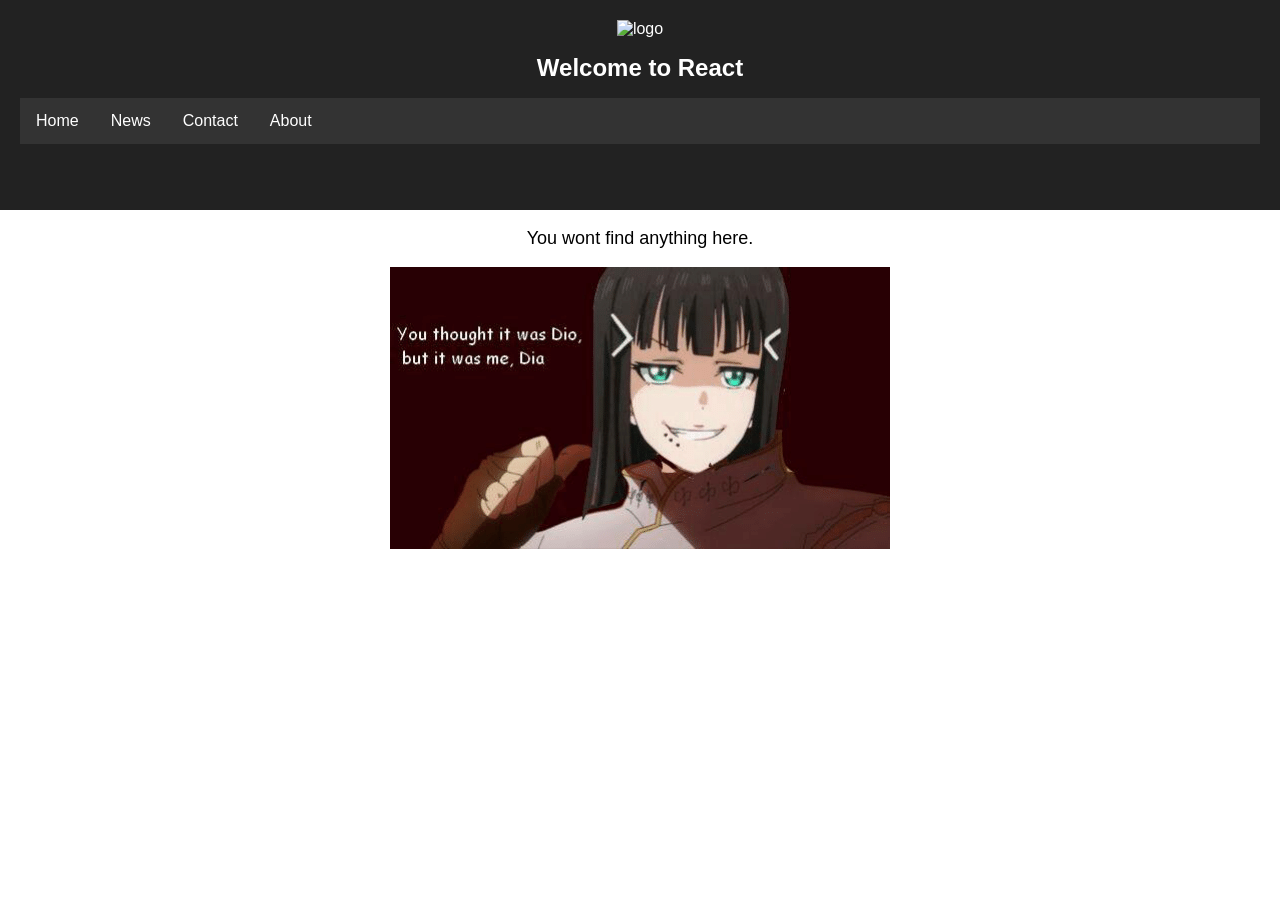
==== index.html @ 2bc72094 "firstbuild" ====
<!DOCTYPE html><html lang="en"><head><meta charset="utf-8"><meta name="viewport" content="width=device-width,initial-scale=1,shrink-to-fit=no"><meta name="theme-color" content="#000000"><link rel="manifest" href="/manifest.json"><link rel="shortcut icon" href="/favicon.ico"><title>React App</title><link href="/static/css/main.95209ab4.css" rel="stylesheet"></head><body><noscript>You need to enable JavaScript to run this app.</noscript><div id="root"></div><script type="text/javascript" src="/static/js/main.a22bb50f.js"></script></body></html>
---- static/css/main.95209ab4.css ----
body{margin:0;padding:0;font-family:sans-serif}.App{text-align:center}.App-intro{font-size:large}.App-logo{-webkit-animation:App-logo-spin infinite 20s linear;animation:App-logo-spin infinite 20s linear;height:80px}.App-header{background-color:#222;height:170px;padding:20px;color:#fff}.App-title{font-size:1.5em}ul{list-style-type:none;margin:0;padding:0;overflow:hidden;background-color:#333}li{float:left}li .nav_link{display:block;color:#fff;text-align:center;padding:14px 16px;text-decoration:none}li .nav_link:hover{background-color:#111}@-webkit-keyframes App-logo-spin{0%{-webkit-transform:rotate(0deg);transform:rotate(0deg)}to{-webkit-transform:rotate(1turn);transform:rotate(1turn)}}@keyframes App-logo-spin{0%{-webkit-transform:rotate(0deg);transform:rotate(0deg)}to{-webkit-transform:rotate(1turn);transform:rotate(1turn)}}.App-intro{font-size:large}
/*# sourceMappingURL=main.95209ab4.css.map*/
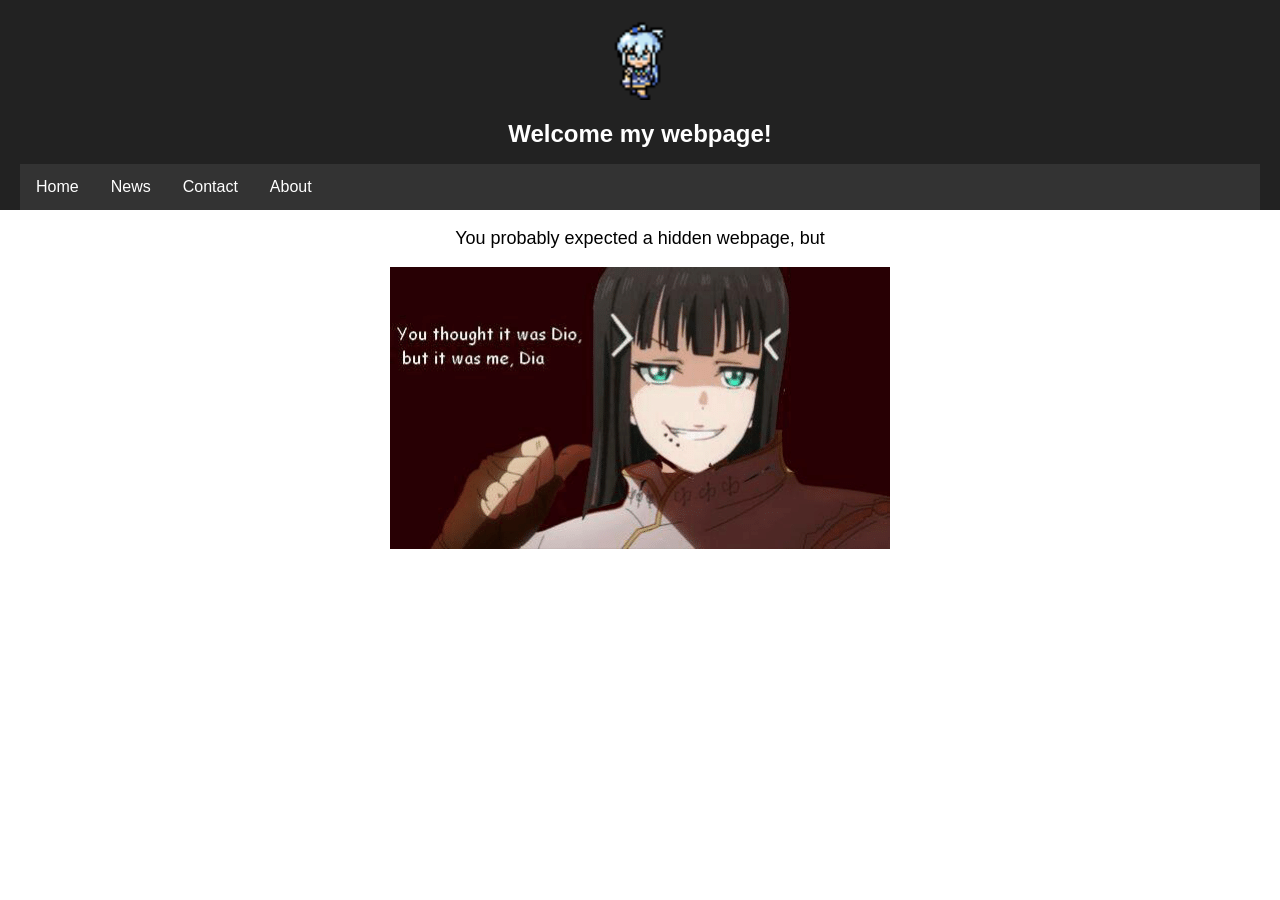
==== commit b2cb7d03: "akuaAdded" ====
--- a/index.html
+++ b/index.html
@@ -1 +1 @@
-<!DOCTYPE html><html lang="en"><head><meta charset="utf-8"><meta name="viewport" content="width=device-width,initial-scale=1,shrink-to-fit=no"><meta name="theme-color" content="#000000"><link rel="manifest" href="/manifest.json"><link rel="shortcut icon" href="/favicon.ico"><title>React App</title><link href="/static/css/main.95209ab4.css" rel="stylesheet"></head><body><noscript>You need to enable JavaScript to run this app.</noscript><div id="root"></div><script type="text/javascript" src="/static/js/main.a22bb50f.js"></script></body></html>+<!DOCTYPE html><html lang="en"><head><meta charset="utf-8"><meta name="viewport" content="width=device-width,initial-scale=1,shrink-to-fit=no"><meta name="theme-color" content="#000000"><link rel="manifest" href="/manifest.json"><link rel="shortcut icon" href="/favicon.ico"><title>React App</title><link href="/static/css/main.dafbf63f.css" rel="stylesheet"></head><body><noscript>You need to enable JavaScript to run this app.</noscript><div id="root"></div><script type="text/javascript" src="/static/js/main.8d02f340.js"></script></body></html>
--- a/static/css/main.dafbf63f.css
+++ b/static/css/main.dafbf63f.css
@@ -0,0 +1,2 @@
+body{margin:0;padding:0;font-family:sans-serif}.App{text-align:center}.App-intro{font-size:large}.App-logo{-webkit-animation:App-logo-spin infinite 20s linear;animation:App-logo-spin infinite 20s linear;height:80px}.App-header{background-color:#222;height:170px;padding:20px;color:#fff}.App-title{font-size:1.5em}ul{list-style-type:none;margin:0;padding:0;overflow:hidden;background-color:#333}li{float:left}li .nav_link{display:block;color:#fff;text-align:center;padding:14px 16px;text-decoration:none}li .nav_link:hover{background-color:#111}@-webkit-keyframes App-logo-spin{0%{-webkit-transform:rotate(0deg);transform:rotate(0deg)}to{-webkit-transform:rotate(1turn);transform:rotate(1turn)}}@keyframes App-logo-spin{0%{-webkit-transform:rotate(0deg);transform:rotate(0deg)}to{-webkit-transform:rotate(1turn);transform:rotate(1turn)}}.akua{width:80px;height:80px}.App-intro{font-size:large}
+/*# sourceMappingURL=main.dafbf63f.css.map*/
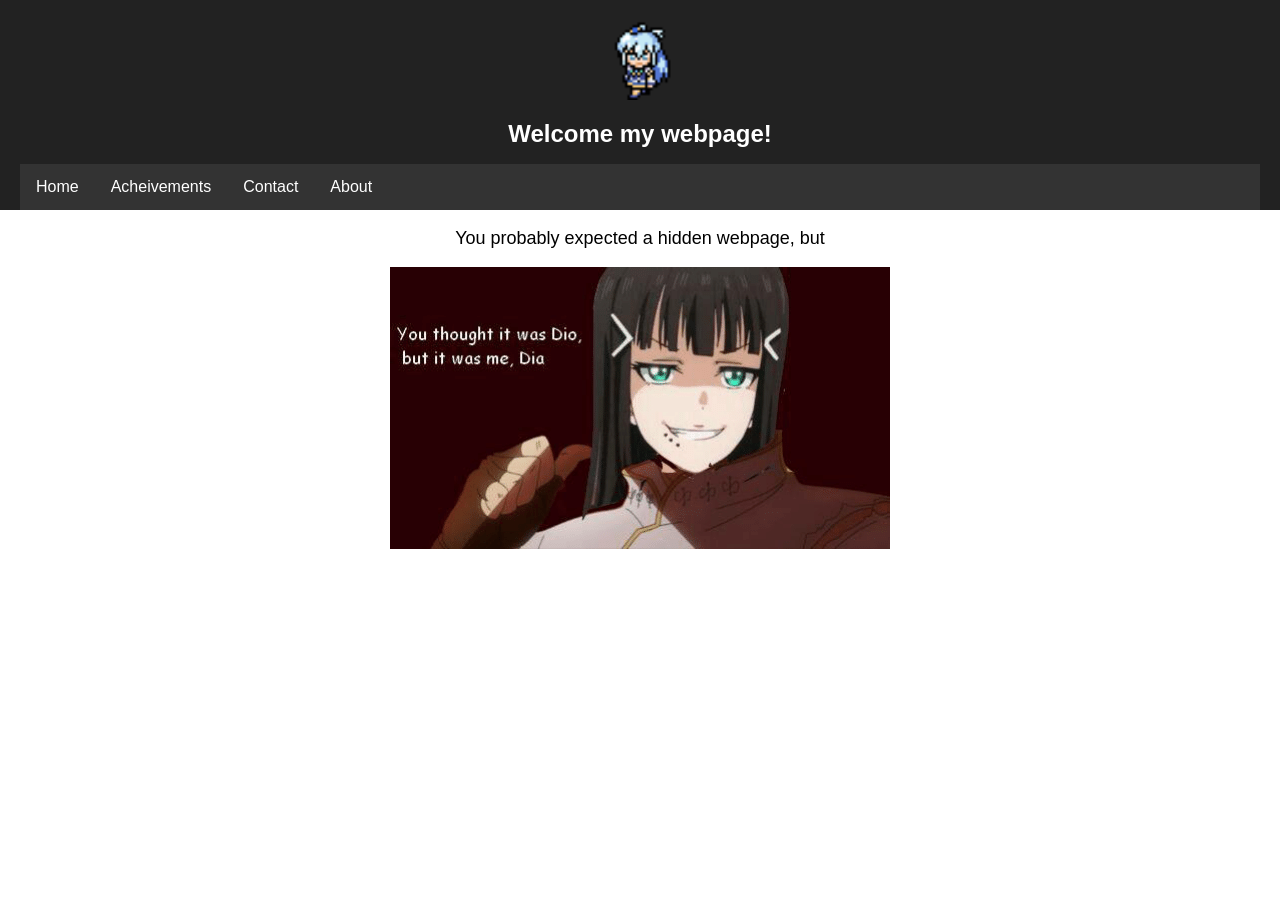
==== commit b909e2c5: "more stuff added" ====
--- a/index.html
+++ b/index.html
@@ -1 +1 @@
-<!DOCTYPE html><html lang="en"><head><meta charset="utf-8"><meta name="viewport" content="width=device-width,initial-scale=1,shrink-to-fit=no"><meta name="theme-color" content="#000000"><link rel="manifest" href="/manifest.json"><link rel="shortcut icon" href="/favicon.ico"><title>React App</title><link href="/static/css/main.dafbf63f.css" rel="stylesheet"></head><body><noscript>You need to enable JavaScript to run this app.</noscript><div id="root"></div><script type="text/javascript" src="/static/js/main.8d02f340.js"></script></body></html>+<!DOCTYPE html><html lang="en"><head><meta charset="utf-8"><meta name="viewport" content="width=device-width,initial-scale=1,shrink-to-fit=no"><meta name="theme-color" content="#000000"><link rel="manifest" href="/manifest.json"><link rel="shortcut icon" href="/favicon.ico"><title>Mine Website</title><link href="/static/css/main.dafbf63f.css" rel="stylesheet"></head><body><noscript>You need to enable JavaScript to run this app.</noscript><div id="root"></div><script type="text/javascript" src="/static/js/main.c564f5cf.js"></script></body></html>
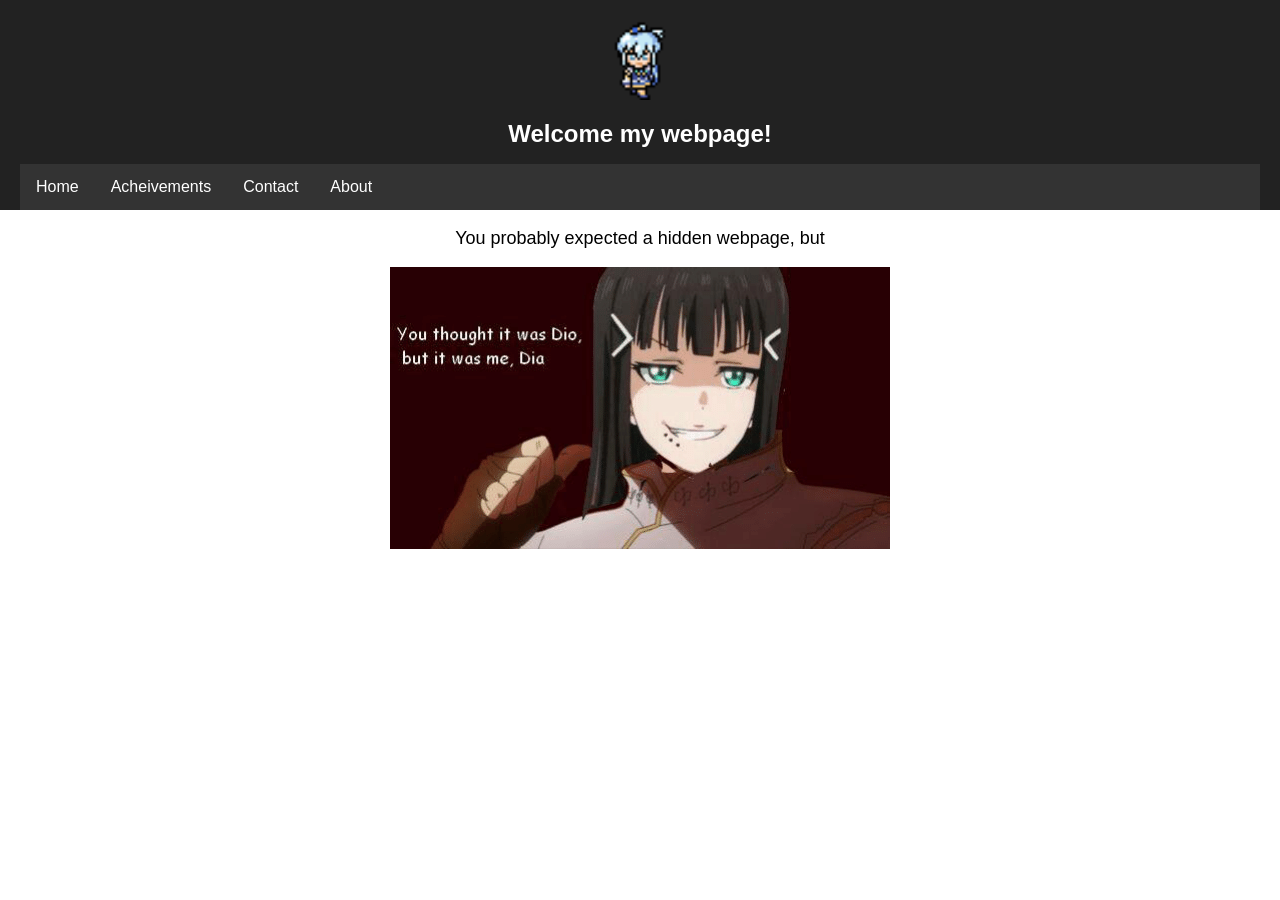
==== commit bfb418cf: "acheive refine" ====
--- a/index.html
+++ b/index.html
@@ -1 +1 @@
-<!DOCTYPE html><html lang="en"><head><meta charset="utf-8"><meta name="viewport" content="width=device-width,initial-scale=1,shrink-to-fit=no"><meta name="theme-color" content="#000000"><link rel="manifest" href="/manifest.json"><link rel="shortcut icon" href="/favicon.ico"><title>Mine Website</title><link href="/static/css/main.dafbf63f.css" rel="stylesheet"></head><body><noscript>You need to enable JavaScript to run this app.</noscript><div id="root"></div><script type="text/javascript" src="/static/js/main.c564f5cf.js"></script></body></html>+<!DOCTYPE html><html lang="en"><head><meta charset="utf-8"><meta name="viewport" content="width=device-width,initial-scale=1,shrink-to-fit=no"><meta name="theme-color" content="#000000"><link rel="manifest" href="/manifest.json"><link rel="shortcut icon" href="/favicon.ico"><title>Welcome to my website my Little Demons</title><link href="/static/css/main.5820737b.css" rel="stylesheet"></head><body><noscript>You need to enable JavaScript to run this app.</noscript><div id="root"></div><script type="text/javascript" src="/static/js/main.b3b0c378.js"></script></body></html>
--- a/static/css/main.5820737b.css
+++ b/static/css/main.5820737b.css
@@ -0,0 +1,2 @@
+body{margin:0;padding:0;font-family:sans-serif}.App{text-align:center}.App-intro{font-size:large}.App-logo{-webkit-animation:App-logo-spin infinite 20s linear;animation:App-logo-spin infinite 20s linear;height:80px}.App-header{background-color:#222;height:170px;padding:20px;color:#fff}.App-title{font-size:1.5em}ul{list-style-type:none;margin:0;padding:0;overflow:hidden;background-color:#333}li{float:left}li .nav_link{display:block;color:#fff;text-align:center;padding:14px 16px;text-decoration:none}li .nav_link:hover{background-color:#111}@-webkit-keyframes App-logo-spin{0%{-webkit-transform:rotate(0deg);transform:rotate(0deg)}to{-webkit-transform:rotate(1turn);transform:rotate(1turn)}}@keyframes App-logo-spin{0%{-webkit-transform:rotate(0deg);transform:rotate(0deg)}to{-webkit-transform:rotate(1turn);transform:rotate(1turn)}}.akua{width:80px;height:80px}.App-intro{font-size:large}.AcheiveHead{padding:50px;font-size:2.5em}.AcheiveTbl{margin-left:auto;margin-right:auto;width:100%;text-align:center;font-size:1.5em;color:#fff}.AcheiveIntro{padding:20px;font-size:2em;color:#fff}.ssStyle{background-color:#00f;vertical-align:top;height:auto}.Acheivediv{width:100%;margin-top:20px}.Acheivep{padding:10px;font-size:1em;color:#fff}img{max-width:100%;height:auto;width:auto\9}
+/*# sourceMappingURL=main.5820737b.css.map*/
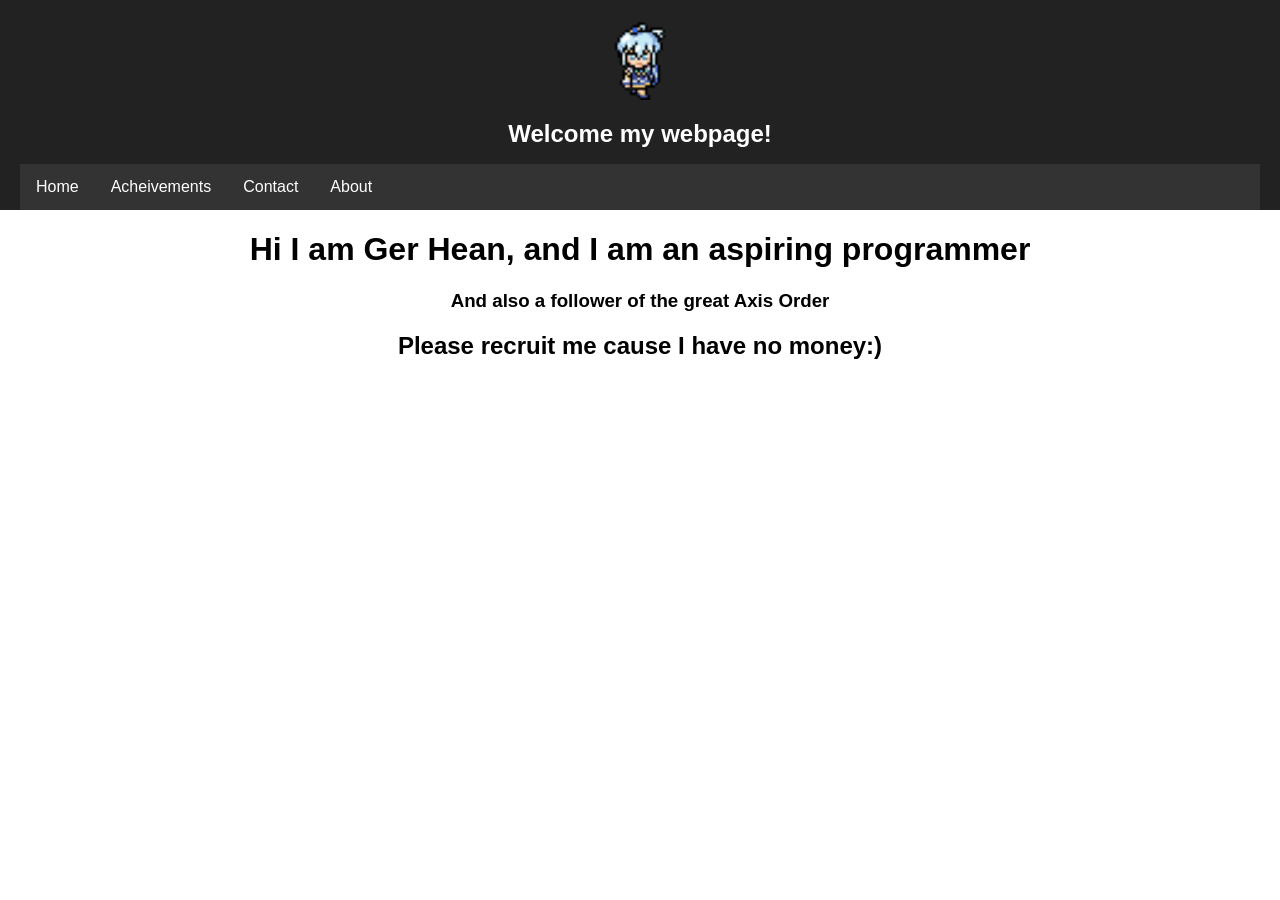
==== commit e81bd542: "'hash'" ====
--- a/index.html
+++ b/index.html
@@ -1 +1 @@
-<!DOCTYPE html><html lang="en"><head><meta charset="utf-8"><meta name="viewport" content="width=device-width,initial-scale=1,shrink-to-fit=no"><meta name="theme-color" content="#000000"><link rel="manifest" href="/manifest.json"><link rel="shortcut icon" href="/favicon.ico"><title>Welcome to my website my Little Demons</title><link href="/static/css/main.5820737b.css" rel="stylesheet"></head><body><noscript>You need to enable JavaScript to run this app.</noscript><div id="root"></div><script type="text/javascript" src="/static/js/main.b3b0c378.js"></script></body></html>+<!DOCTYPE html><html lang="en"><head><meta charset="utf-8"><meta name="viewport" content="width=device-width,initial-scale=1,shrink-to-fit=no"><meta name="theme-color" content="#000000"><link rel="manifest" href="/manifest.json"><link rel="shortcut icon" href="/favicon.ico"><title>Welcome to my website my Little Demons</title><link href="/static/css/main.5820737b.css" rel="stylesheet"></head><body><noscript>You need to enable JavaScript to run this app.</noscript><div id="react-app"></div><script type="text/javascript" src="/static/js/main.ab7c860c.js"></script></body></html>
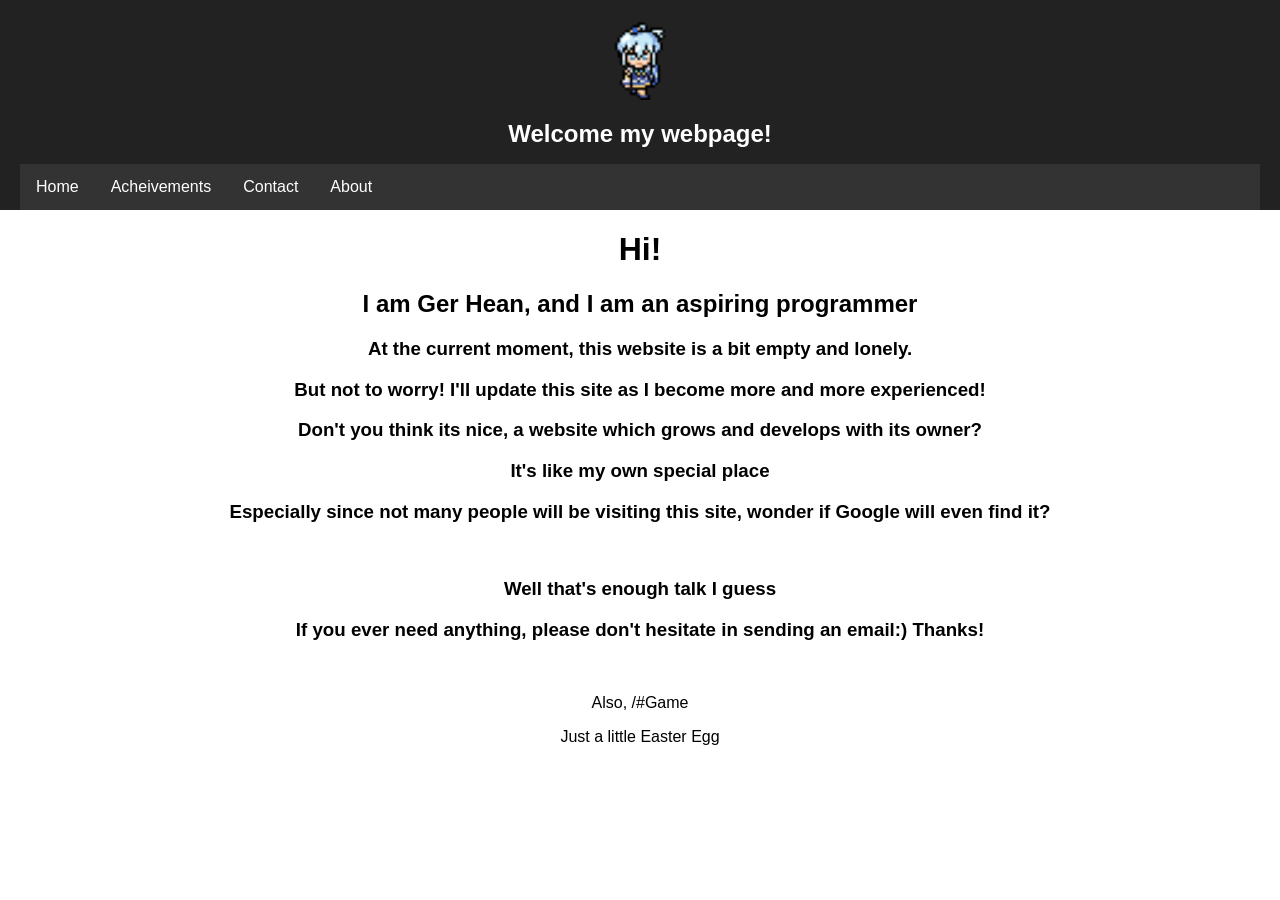
==== commit 5313ac6b: "weeb stuff hidden" ====
--- a/index.html
+++ b/index.html
@@ -1 +1 @@
-<!DOCTYPE html><html lang="en"><head><meta charset="utf-8"><meta name="viewport" content="width=device-width,initial-scale=1,shrink-to-fit=no"><meta name="theme-color" content="#000000"><link rel="manifest" href="/manifest.json"><link rel="shortcut icon" href="/favicon.ico"><title>Welcome to my website my Little Demons</title><link href="/static/css/main.5820737b.css" rel="stylesheet"></head><body><noscript>You need to enable JavaScript to run this app.</noscript><div id="react-app"></div><script type="text/javascript" src="/static/js/main.ab7c860c.js"></script></body></html>+<!DOCTYPE html><html lang="en"><head><meta charset="utf-8"><meta name="viewport" content="width=device-width,initial-scale=1,shrink-to-fit=no"><meta name="theme-color" content="#000000"><link rel="manifest" href="/manifest.json"><link rel="shortcut icon" href="/favicon.ico"><title>Welcome to my website my Little Demons</title><link href="/static/css/main.8a849e60.css" rel="stylesheet"></head><body><noscript>You need to enable JavaScript to run this app.</noscript><div id="react-app"></div><script type="text/javascript" src="/static/js/main.1f671418.js"></script></body></html>
--- a/static/css/main.8a849e60.css
+++ b/static/css/main.8a849e60.css
@@ -0,0 +1,2 @@
+body{margin:0;padding:0;font-family:sans-serif}.App{text-align:center}.App-intro{font-size:large}.App-logo{-webkit-animation:App-logo-spin infinite 20s linear;animation:App-logo-spin infinite 20s linear;height:80px}.App-header{background-color:#222;height:170px;padding:20px;color:#fff}.App-title{font-size:1.5em}ul{list-style-type:none;margin:0;padding:0;overflow:hidden;background-color:#333}li{float:left}li .nav_link{display:block;color:#fff;text-align:center;padding:14px 16px;text-decoration:none}li .nav_link:hover{background-color:#111}@-webkit-keyframes App-logo-spin{0%{-webkit-transform:rotate(0deg);transform:rotate(0deg)}to{-webkit-transform:rotate(1turn);transform:rotate(1turn)}}@keyframes App-logo-spin{0%{-webkit-transform:rotate(0deg);transform:rotate(0deg)}to{-webkit-transform:rotate(1turn);transform:rotate(1turn)}}.akua{width:80px;height:80px}.App-intro{font-size:large}.AcheiveHead{padding:50px;font-size:2.5em}.AcheiveTbl{margin-left:auto;margin-right:auto;width:100%;text-align:center;font-size:1.5em;color:#fff}.AcheiveIntro{padding:20px;font-size:2em;color:#fff}.ssStyle{background-color:#00f;vertical-align:top;height:auto}.Acheivediv{width:100%;margin-top:20px}.Acheivep{padding:10px;font-size:1em;color:#fff}img{max-width:100%;height:auto;width:auto\9}iframe{height:150vh;width:100vw;position:absolute;top:0;left:0}.iframediv{background-color:#ff0;position:relative}.abtTxt{padding:10px 10%;display:-ms-flexbox;display:flex;-ms-flex-align:center;align-items:center;-ms-flex-pack:center;justify-content:center}
+/*# sourceMappingURL=main.8a849e60.css.map*/
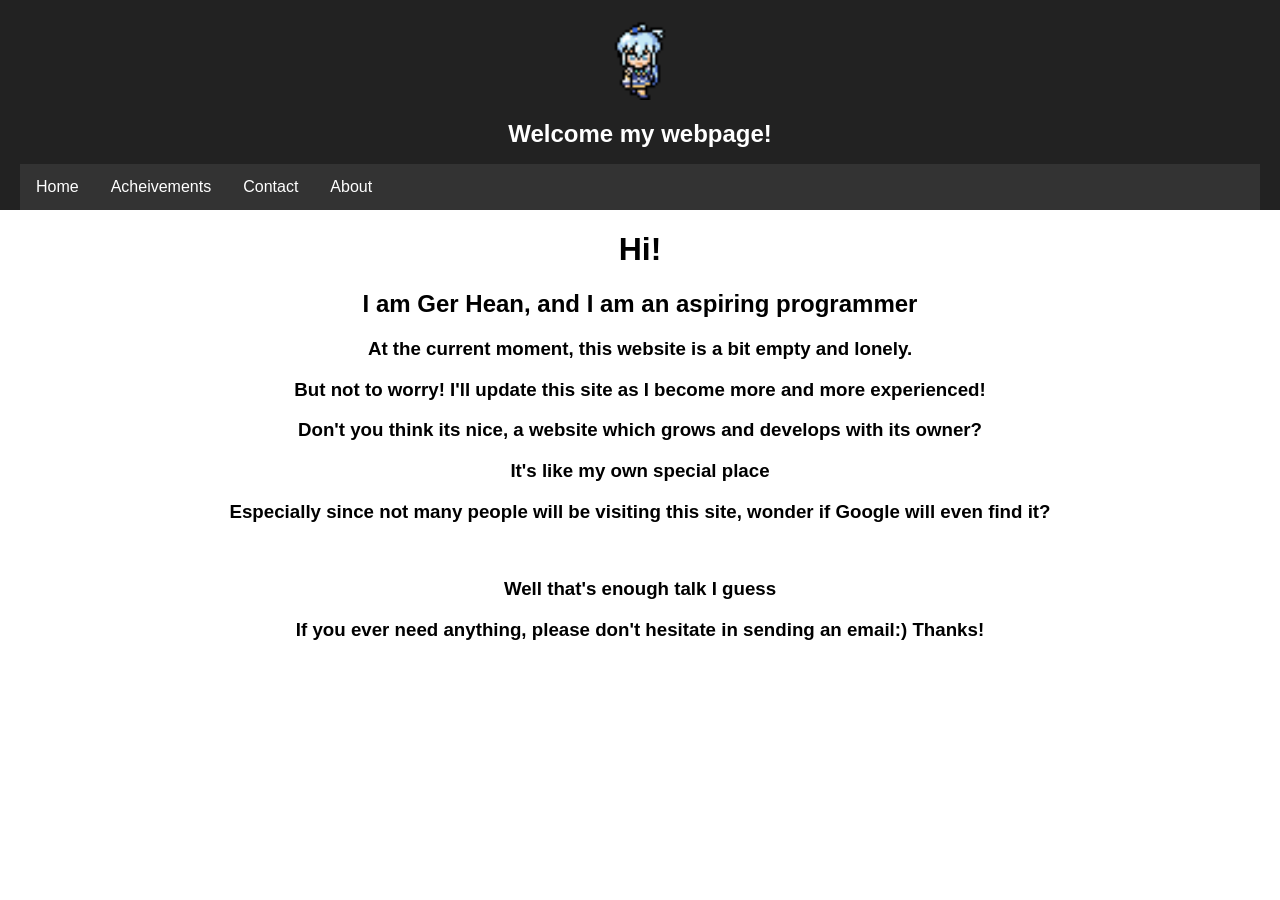
==== commit 2bf7345d: "stuff2" ====
--- a/index.html
+++ b/index.html
@@ -1 +1 @@
-<!DOCTYPE html><html lang="en"><head><meta charset="utf-8"><meta name="viewport" content="width=device-width,initial-scale=1,shrink-to-fit=no"><meta name="theme-color" content="#000000"><link rel="manifest" href="/manifest.json"><link rel="shortcut icon" href="/favicon.ico"><title>Welcome to my website my Little Demons</title><link href="/static/css/main.8a849e60.css" rel="stylesheet"></head><body><noscript>You need to enable JavaScript to run this app.</noscript><div id="react-app"></div><script type="text/javascript" src="/static/js/main.1f671418.js"></script></body></html>+<!DOCTYPE html><html lang="en"><head><meta charset="utf-8"><meta name="viewport" content="width=device-width,initial-scale=1,shrink-to-fit=no"><meta name="theme-color" content="#000000"><link rel="manifest" href="/manifest.json"><link rel="shortcut icon" href="/favicon.ico"><title>Welcome to my website my Little Demons</title><link href="/static/css/main.947fcc67.css" rel="stylesheet"></head><body><noscript>You need to enable JavaScript to run this app.</noscript><div id="react-app"></div><script type="text/javascript" src="/static/js/main.077be1fc.js"></script></body></html>
--- a/static/css/main.947fcc67.css
+++ b/static/css/main.947fcc67.css
@@ -0,0 +1,2 @@
+body{margin:0;padding:0;font-family:sans-serif}.App{text-align:center}.App-intro{font-size:large}.App-logo{-webkit-animation:App-logo-spin infinite 20s linear;animation:App-logo-spin infinite 20s linear;height:80px}.App-header{background-color:#222;height:170px;padding:20px;color:#fff}.App-title{font-size:1.5em}ul{list-style-type:none;margin:0;padding:0;overflow:hidden;background-color:#333}li{float:left}li .nav_link{display:block;color:#fff;text-align:center;padding:14px 16px;text-decoration:none}li .nav_link:hover{background-color:#111}@-webkit-keyframes App-logo-spin{0%{-webkit-transform:rotate(0deg);transform:rotate(0deg)}to{-webkit-transform:rotate(1turn);transform:rotate(1turn)}}@keyframes App-logo-spin{0%{-webkit-transform:rotate(0deg);transform:rotate(0deg)}to{-webkit-transform:rotate(1turn);transform:rotate(1turn)}}.akua{width:80px;height:80px}.App-intro{font-size:large}.AcheiveHead{padding:50px;font-size:2.5em}.AcheiveTbl{margin-left:auto;margin-right:auto;width:100%;text-align:center;font-size:1.5em;color:#fff}.AcheiveIntro{padding:20px;font-size:2em;color:#fff}.ssStyle{background-color:#00f;vertical-align:top;height:auto}.Acheivediv{width:100%;margin-top:20px}.Acheivep{padding:10px;font-size:1em;color:#fff}img{max-width:100%;height:auto;width:auto\9}iframe{height:150vh;width:100vw;position:absolute;top:0;left:0}.iframediv{background-color:#ff0;position:relative}.abtTxt{padding:10px 10%;display:-ms-flexbox;display:flex;-ms-flex-align:center;align-items:center;-ms-flex-pack:center;justify-content:center;font-size:1em}
+/*# sourceMappingURL=main.947fcc67.css.map*/
